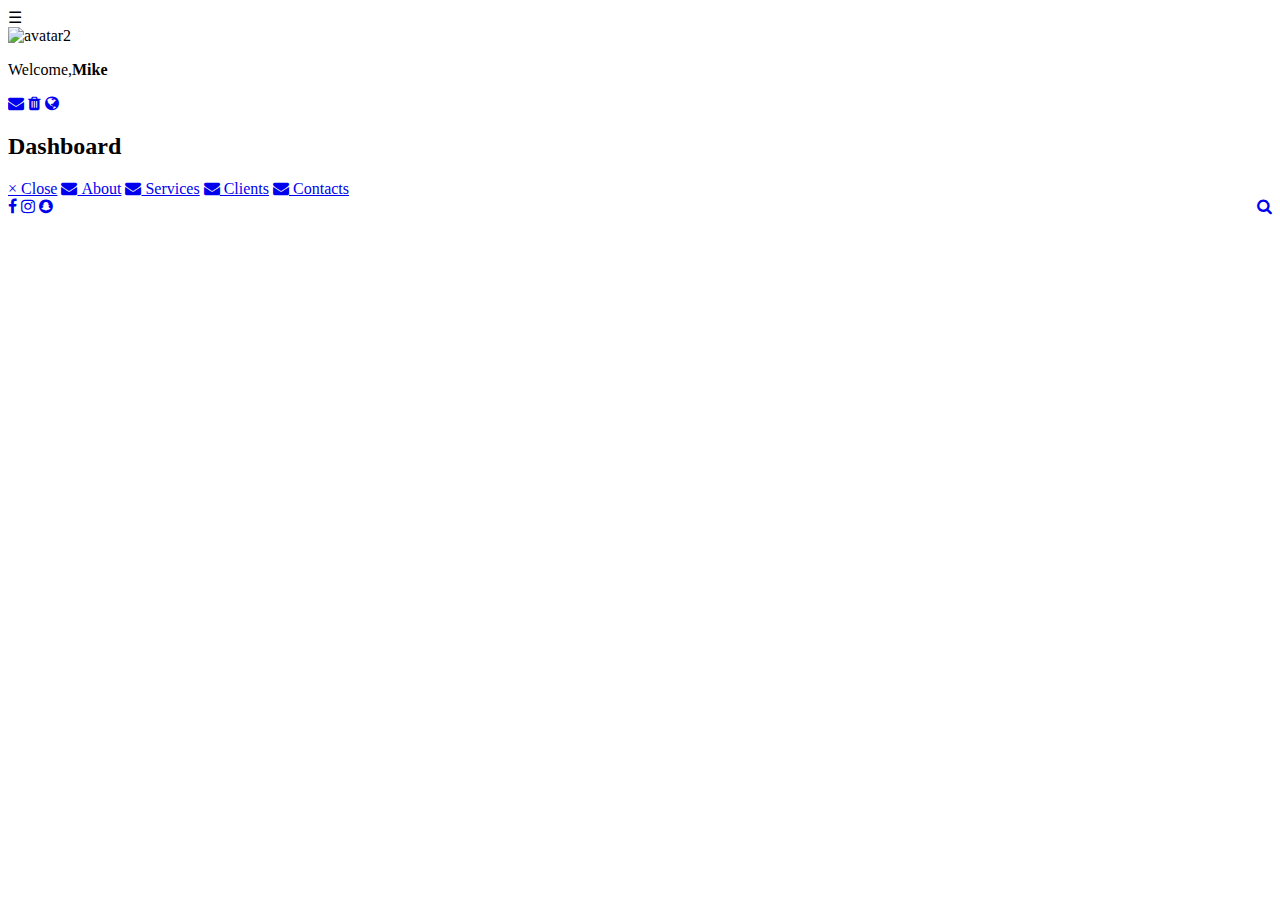
==== Beginner/RWD-Temp/Fashion-Temp/fashion.html @ 9fb071d8 "fashion-temp html file added" ====
<!DOCTYPE html>
<html lang="en">
<head>
    <meta charset="UTF-8">
    <meta http-equiv="X-UA-Compatible" content="IE=edge">
    <meta name="viewport" content="width=device-width, initial-scale=1.0">
    <link rel="stylesheet" href="https://cdnjs.cloudflare.com/ajax/libs/font-awesome/4.7.0/css/font-awesome.min.css">
    <link rel="stylesheet" href="fashion.css">
    <title>My food</title>
</head>
<body>
    <!-- Navbar -->
    <nav>
       <span class="menu-icon"  onclick="openNav()">&#9776; </span>
       <div id="myNav" class="overlay">
        <!-- <a href="javascript:void(0)" class="closebtn" id="clsbtn" onclick="closeNav()">&times;</a> -->
           <div class="overlay-content">
                <div id="profile">
                    <img src="/img/avatar2.png" alt="avatar2">
                    <div class="text"> 
                        <p>Welcome,<strong>Mike</strong></p>
                        <a href="#"><i class="fa fa-envelope"></i></a>
                        <a href="#"><i class="fa fa-trash"></i></a>
                        <a href="#"><i class="fa fa-globe"></i></a>
                    </div>
                </div>
                <h2>Dashboard</h2>
                <div class="dashboard">
        
                    <a href="javascript:void(0)" class="closebtn" id="clsbtn" onclick="closeNav()">&times;&nbsp;Close</a>
                    <a href="#"><i class="fa fa-envelope"></i>&nbsp;About</a>
                    <a href="#"><i class="fa fa-envelope"></i>&nbsp;Services</a>
                    <a href="#"><i class="fa fa-envelope"></i>&nbsp;Clients</a>
                    <a href="#"><i class="fa fa-envelope"></i>&nbsp;Contacts</a>
                </div>
           </div>
       </div> 
       <a href="#"><i class="fa fa-facebook"></i></a>
       <a href="#"><i class="fa fa-instagram"></i></a>
       <a href="#"><i class="fa fa-snapchat"></i></a>
       <a style="float: right;" href="#"><i class="fa fa-search"></i></a>
    </nav>
    <script>
       function openNav() {
           document.getElementById("myNav").style.width="40%";
       }
       function closeNav() {
           document.getElementById("myNav").style.width="0%";
       }
    </script>
</body>
</html>
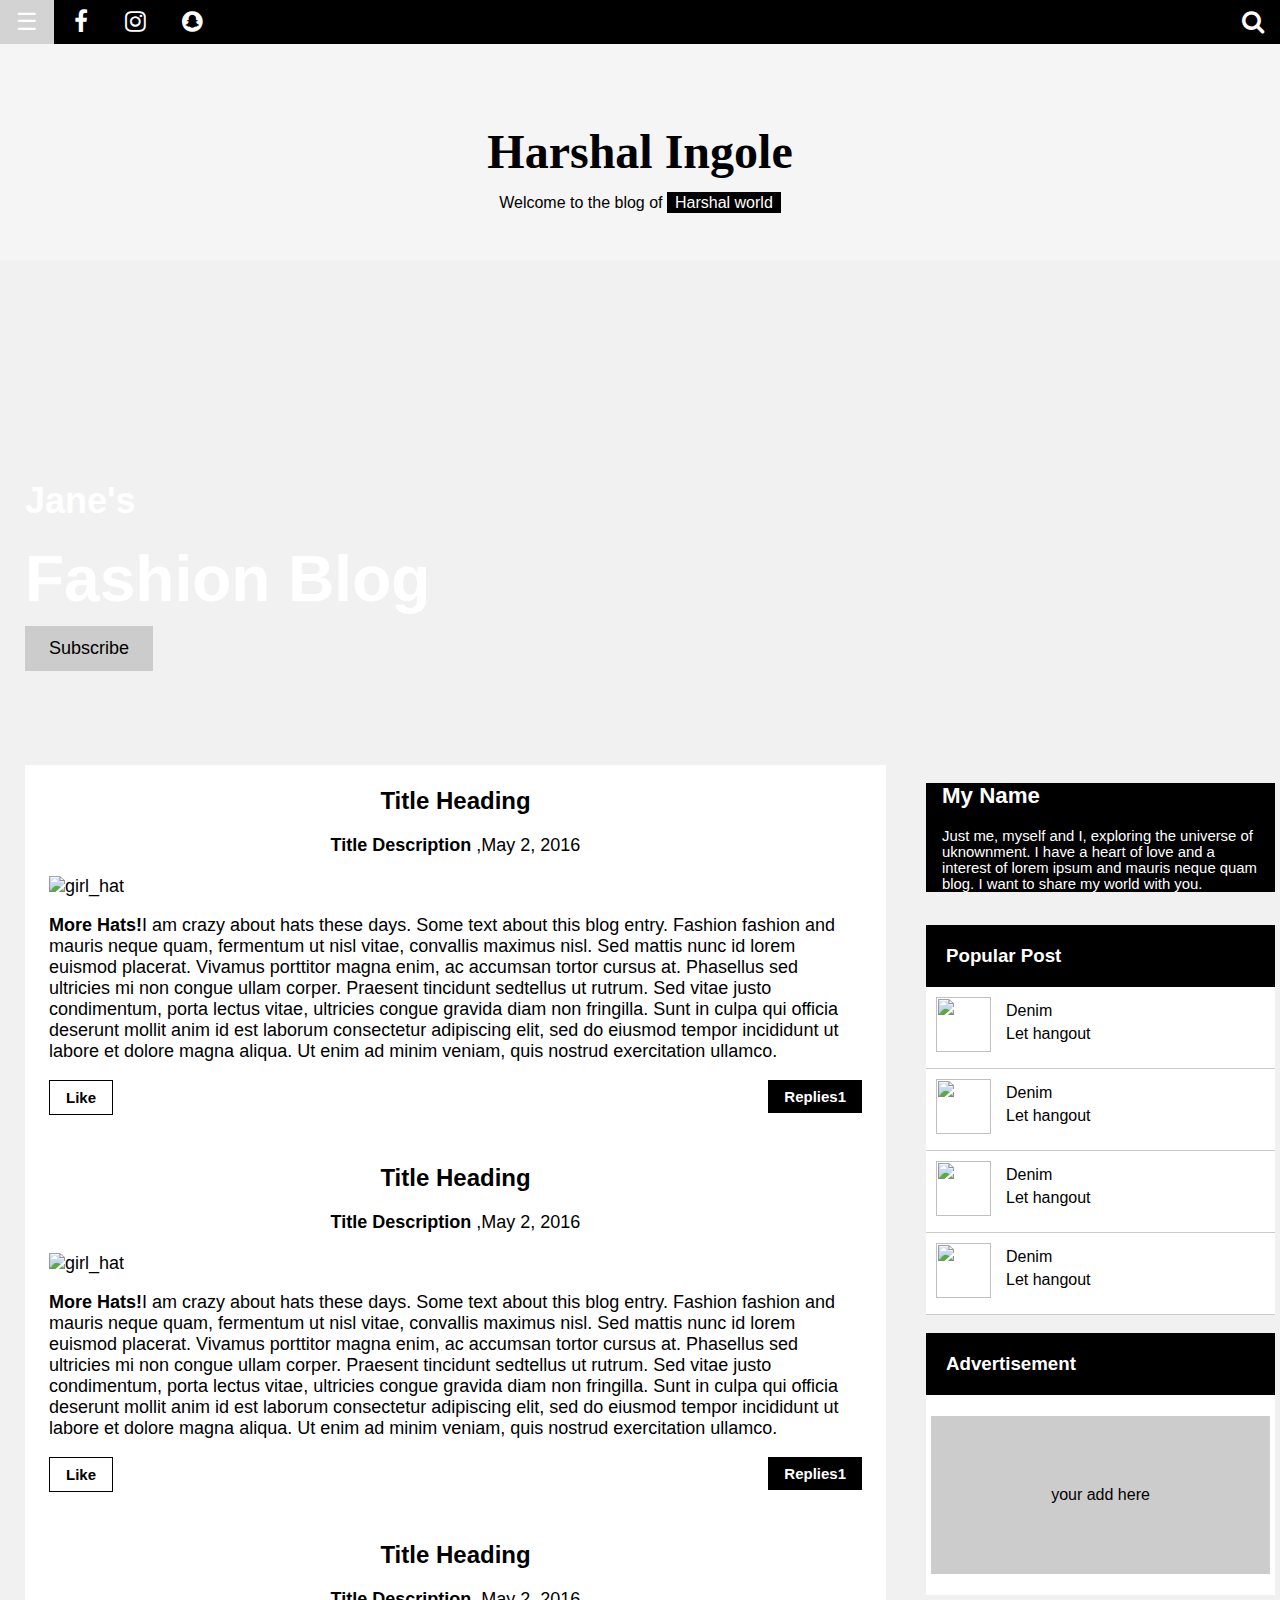
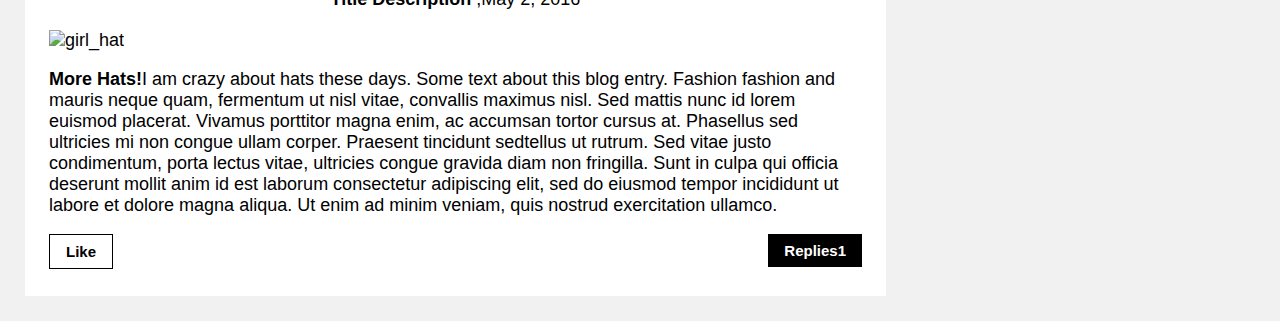
==== commit 2b319909: "modified html file" ====
--- a/Beginner/RWD-Temp/Fashion-Temp/fashion.html
+++ b/Beginner/RWD-Temp/Fashion-Temp/fashion.html
@@ -10,43 +10,165 @@
 </head>
 <body>
     <!-- Navbar -->
-    <nav>
-       <span class="menu-icon"  onclick="openNav()">&#9776; </span>
-       <div id="myNav" class="overlay">
-        <!-- <a href="javascript:void(0)" class="closebtn" id="clsbtn" onclick="closeNav()">&times;</a> -->
-           <div class="overlay-content">
-                <div id="profile">
-                    <img src="/img/avatar2.png" alt="avatar2">
-                    <div class="text"> 
-                        <p>Welcome,<strong>Mike</strong></p>
-                        <a href="#"><i class="fa fa-envelope"></i></a>
-                        <a href="#"><i class="fa fa-trash"></i></a>
-                        <a href="#"><i class="fa fa-globe"></i></a>
+    <div id="container">
+        <nav>
+            <span class="menu-icon"  onclick="openNav()">&#9776; </span>
+            <div id="myNav" class="overlay">
+             <!-- <a href="javascript:void(0)" class="closebtn" id="clsbtn" onclick="closeNav()">&times;</a> -->
+                <div class="overlay-content">
+                     <div id="profile">
+                         <img src="/img/avatar2.png" alt="avatar2">
+                         <div class="text"> 
+                             <p>Welcome,<strong>Mike</strong></p>
+                             <a href="#"><i class="fa fa-envelope"></i></a>
+                             <a href="#"><i class="fa fa-trash"></i></a>
+                             <a href="#"><i class="fa fa-globe"></i></a>
+                         </div>
+                     </div>
+                     <h2>Dashboard</h2>
+                     <div class="dashboard">
+                         <a href="javascript:void(0)" class="closebtn" id="clsbtn" onclick="closeNav()">&times;&nbsp;Close</a>
+                         <a href="#"><i class="fa fa-envelope"></i>&nbsp;About</a>
+                         <a href="#"><i class="fa fa-envelope"></i>&nbsp;Services</a>
+                         <a href="#"><i class="fa fa-envelope"></i>&nbsp;Clients</a>
+                         <a href="#"><i class="fa fa-envelope"></i>&nbsp;Contacts</a>
+                     </div>
+                </div>
+            </div> 
+            <a href="#"><i class="fa fa-facebook"></i></a>
+            <a href="#"><i class="fa fa-instagram"></i></a>
+            <a href="#"><i class="fa fa-snapchat"></i></a>
+            <a style="float: right;" href="#"><i class="fa fa-search"></i></a>
+         </nav>
+         <script>
+            function openNav() {
+                document.getElementById("myNav").style.width="40%";
+            }
+            function closeNav() {
+                document.getElementById("myNav").style.width="0%";
+            }
+         </script>
+         <header>
+             <h1>Harshal Ingole</h1>
+             <h6>Welcome to the blog of <span>Harshal world</span></h6>
+         </header>
+         <div class="hero">
+            <h3>Jane's</h3>
+            <h1>Fashion Blog</h1>
+            <button>Subscribe</button>
+         </div>
+         <!-- main sectin html  -->
+         <main id="child-1st">
+              <div class="sec">
+                 <div class="sec1">  <!-- Heading 1 and Img 1 -->
+                    <h1>Title Heading</h1>
+                    <h6><strong>Title Description</strong> ,May 2, 2016<h6>
+                    <img src="/img/girl_hat.jpg" alt="girl_hat">
+                    <p><strong>More Hats!</strong>I am crazy about hats these days. Some text about this blog entry. Fashion fashion and mauris neque quam, fermentum ut nisl vitae, convallis maximus nisl. Sed mattis nunc id lorem euismod placerat. Vivamus porttitor magna enim, ac accumsan tortor cursus at. Phasellus sed ultricies mi non congue ullam corper. Praesent tincidunt sedtellus ut rutrum. Sed vitae justo condimentum, porta lectus vitae, ultricies congue gravida diam non fringilla.
+   
+                       Sunt in culpa qui officia deserunt mollit anim id est laborum consectetur adipiscing elit, sed do eiusmod tempor incididunt ut labore et dolore magna aliqua. Ut enim ad minim veniam, quis nostrud exercitation ullamco.
+                   </p>
+                   <div class="like-reply">
+                       <div  class="like">Like</div>
+                       <div  class="replies" ><a href="javascript:void(0)" ondblclick="closeReplies()" onclick="openReplies()">Replies<span>1</span></a> </div>
+                   </div>
+                   <div id="reply-div">
+                       <img src="/img/avatar_smoke.jpg" alt="">
+                       <div>
+                           <h3>George May 3, 2015, 6:32 PM</h3>
+                           <h5>Great blog post! Following</h5>
+                       </div>
+                   </div>
+                 </div>
+                 <div class="sec1">  <!-- Heading 2 and Img 2 -->
+                    <h1>Title Heading</h1>
+                    <h6><strong>Title Description</strong> ,May 2, 2016<h6>
+                    <img src="/img/man_hat.jpg" alt="girl_hat">
+                    <p><strong>More Hats!</strong>I am crazy about hats these days. Some text about this blog entry. Fashion fashion and mauris neque quam, fermentum ut nisl vitae, convallis maximus nisl. Sed mattis nunc id lorem euismod placerat. Vivamus porttitor magna enim, ac accumsan tortor cursus at. Phasellus sed ultricies mi non congue ullam corper. Praesent tincidunt sedtellus ut rutrum. Sed vitae justo condimentum, porta lectus vitae, ultricies congue gravida diam non fringilla.
+   
+                       Sunt in culpa qui officia deserunt mollit anim id est laborum consectetur adipiscing elit, sed do eiusmod tempor incididunt ut labore et dolore magna aliqua. Ut enim ad minim veniam, quis nostrud exercitation ullamco.
+                   </p>
+                   <div class="like-reply">
+                       <div  class="like">Like</div>
+                       <div  class="replies" ><a href="javascript:void(0)" ondblclick="closeReplies()" onclick="openReplies()">Replies<span>1</span></a> </div>
+                   </div>
+                   <div id="reply-div">
+                       <img src="/img/avatar_smoke.jpg" alt="">
+                       <div>
+                           <h3>George May 3, 2015, 6:32 PM</h3>
+                           <h5>Great blog post! Following</h5>
+                       </div>
+                   </div>
+                 </div>
+                 <div class="sec1">  <!-- Heading 3 and Img 3 -->
+                    <h1>Title Heading</h1>
+                    <h6><strong>Title Description</strong> ,May 2, 2016<h6>
+                    <img src="/img/runway.jpg" alt="girl_hat">
+                    <p><strong>More Hats!</strong>I am crazy about hats these days. Some text about this blog entry. Fashion fashion and mauris neque quam, fermentum ut nisl vitae, convallis maximus nisl. Sed mattis nunc id lorem euismod placerat. Vivamus porttitor magna enim, ac accumsan tortor cursus at. Phasellus sed ultricies mi non congue ullam corper. Praesent tincidunt sedtellus ut rutrum. Sed vitae justo condimentum, porta lectus vitae, ultricies congue gravida diam non fringilla.
+   
+                       Sunt in culpa qui officia deserunt mollit anim id est laborum consectetur adipiscing elit, sed do eiusmod tempor incididunt ut labore et dolore magna aliqua. Ut enim ad minim veniam, quis nostrud exercitation ullamco.
+                   </p>
+                   <div class="like-reply">
+                       <div  class="like">Like</div>
+                       <div  class="replies" ><a href="javascript:void(0)" ondblclick="closeReplies()" onclick="openReplies()">Replies<span>1</span></a> </div>
+                   </div>
+                   <div id="reply-div">
+                       <img src="/img/avatar_smoke.jpg" alt="">
+                       <div>
+                           <h3>George May 3, 2015, 6:32 PM</h3>
+                           <h5>Great blog post! Following</h5>
+                       </div>
+                   </div>
+                 </div>
+                </div>   
+
+             <script>
+                function openReplies() {
+                   document.getElementById("reply-div").style.display="block";
+                }
+                function closeReplies() {
+                  document.getElementById("reply-div").style.display="none";
+                }
+            </script>
+            
+            <div class="sec" >
+                
+                <div class="sec2">
+                    <div>
+                        <img src="/img/avatar_girl2 (1).jpg" alt="">
+                    </div>
+                    <div class="text">
+                        <h2>My Name</h2>
+                        <p>Just me, myself and I, exploring the universe of uknownment. I have a heart of love and a interest of lorem ipsum and mauris neque quam blog. I want to share my world with you.</p>
                     </div>
                 </div>
-                <h2>Dashboard</h2>
-                <div class="dashboard">
-        
-                    <a href="javascript:void(0)" class="closebtn" id="clsbtn" onclick="closeNav()">&times;&nbsp;Close</a>
-                    <a href="#"><i class="fa fa-envelope"></i>&nbsp;About</a>
-                    <a href="#"><i class="fa fa-envelope"></i>&nbsp;Services</a>
-                    <a href="#"><i class="fa fa-envelope"></i>&nbsp;Clients</a>
-                    <a href="#"><i class="fa fa-envelope"></i>&nbsp;Contacts</a>
+                <br>
+                <h3  class="sec2-h3">Popular Post</h3> 
+                <div class="img-text">
+                    <img src="/img/avatar_smoke.jpg" alt="">
+                    <span><p>Denim</p> <p>Let hangout</p></span>
+                </div> 
+                <div class="img-text">
+                    <img src="/img/avatar_smoke.jpg" alt="">
+                    <span><p>Denim</p> <p>Let hangout</p></span>
+                </div> 
+                <div class="img-text">
+                    <img src="/img/avatar_smoke.jpg" alt="">
+                    <span><p>Denim</p> <p>Let hangout</p></span>
+                </div> 
+                <div class="img-text">
+                    <img src="/img/avatar_smoke.jpg" alt="">
+                    <span><p>Denim</p> <p>Let hangout</p></span>
+                </div> 
+                <br>
+                <h3  class="sec2-h3">Advertisement</h3> 
+                <div class="adv">
+                    <p>your add here</p>
                 </div>
-           </div>
-       </div> 
-       <a href="#"><i class="fa fa-facebook"></i></a>
-       <a href="#"><i class="fa fa-instagram"></i></a>
-       <a href="#"><i class="fa fa-snapchat"></i></a>
-       <a style="float: right;" href="#"><i class="fa fa-search"></i></a>
-    </nav>
-    <script>
-       function openNav() {
-           document.getElementById("myNav").style.width="40%";
-       }
-       function closeNav() {
-           document.getElementById("myNav").style.width="0%";
-       }
-    </script>
+            </div>
+
+         </main>
+    </div>
+    
 </body>
 </html>--- a/Beginner/RWD-Temp/Fashion-Temp/fashion.css
+++ b/Beginner/RWD-Temp/Fashion-Temp/fashion.css
@@ -0,0 +1,312 @@
+* {
+    box-sizing: border-box;
+}
+body {
+    margin: 0;
+    padding: 0;
+    font-family: 'Lato', sans-serif;
+    background-color: whitesmoke;
+}
+nav {
+    background-color: black;
+    /* width: 100%; */
+    margin: 0;
+    padding: 0  ;
+    z-index: 1;
+    /* overflow: hidden; */
+}
+
+nav .menu-icon, nav a {
+    display: inline-block;
+    font-size: 1.5em;
+    cursor: pointer;
+    color: white;
+    padding: 8px 16px;
+    margin-top: 0;
+}
+nav .menu-icon:hover, nav a:hover {
+    background-color: lightgray;
+}
+
+/* Overlay css */
+.overlay {
+    height: 100%;
+    width: 0;
+    position: fixed;
+    z-index: 3;
+    top: 0%;
+    left: 0%;
+    background-color: rgb(0, 0, 0);
+    background-color: rgb(0, 0, 0, 0.9);
+    overflow-x: hidden;
+    transition: 0.5s;
+}
+
+.overlay-content {
+    position: relative;
+    width: 100%;
+    top: 3%;
+    margin-top: 1.8em;
+    text-align: center;
+}
+
+#profile{   /* profile div css */
+    display: flex;
+    flex-flow: row wrap;
+    justify-content: center;
+    width: 100%;
+    padding: 15px;
+    background-color: white;
+    border: 2px solid lightgray;
+}
+#profile  img {
+   
+   flex-basis: 30%;
+   padding: 10px;
+   width: 30%;
+   border-radius: 50%;
+   margin-right: 20px;
+}
+#profile .text a {
+    display: inline-block;
+    font-size: 1em;
+    cursor: pointer;
+    color: black;
+    padding: 5px 10px;
+    margin-top: 0;
+}
+/* dashboard css */
+
+.overlay-content h2 {
+    text-align: center;
+    color: black;
+    background-color: white;
+    font-size: 1.4em;
+    margin: 0;
+    padding: 5px;
+    border: 2px solid lightgray;
+
+}
+
+
+/* #profile > div > img {
+    width: 100%;
+} */
+
+.overlay-content .dashboard a {
+    display: block;
+    text-align: left;
+    text-decoration: none;
+    padding: 8px;
+    font-size: 1.3em;
+    color: #818181;
+    transition: 0.3s;
+}
+.overlay .closebtn:hover, .overlay .closebtn:focus {
+    color: #f1f1f1;
+    background-color: black;
+}
+/* overlay ---img  */
+
+/* @media only screen and (min-width: 700px){
+    nav .menu-icon {
+        display: none;
+    }  
+}
+@media only screen and (max-width: 500px){
+    nav .menu-icon {
+        display: inline-block;
+    }  
+} */
+
+#container {
+    z-index: 2;
+    display: grid;
+    grid-template-columns: 1fr;
+    background-color: #F1F1F1;
+}
+/* Header section css */
+header {
+    padding: 48px 16px;
+    background-color: whitesmoke;
+    display: flex;
+    flex-flow: column nowrap;
+    justify-content: center;
+    align-items: center;
+}
+header h1 {
+    font-family: open sans-serif;
+    font-size: 48px;
+    font-weight: 900;
+    margin-bottom: 15px;
+    color: black;
+}
+header h6 {
+    margin: 0px;
+    font-size: 16px;
+    font-weight: 530;
+}
+header h6 span {
+    background-color: black;
+    color: white;
+    padding: 2px 8px;
+}
+.hero {
+    padding: 200px 25px;
+    width: 100%;
+    height: 30em;
+    background: url(/img/jane.jpg) center/cover;
+}
+.hero h3, h1{
+    color: white;
+}
+.hero>h3{
+    font-size: 36px;
+    margin: 20px 0px;
+}
+.hero>h1 {
+    font-size: 64px;
+    margin: 0;
+}
+.hero button {
+    font-size: 18px;
+    text-align: center;
+    background-color: #cccccc;
+    padding: 12px 24px;
+    border: none;
+    margin-top: 10px;
+    
+}
+/* main section css ------------------- */
+
+#child-1st {
+    box-sizing: border-box;
+    display: grid;
+    grid-template-columns: 70% 30%;
+    grid-gap: 30px;
+    margin: 25px;
+    /* overflow: hidden; */
+}
+@media only screen and (max-width: 700px){
+    #child-1st {
+        grid-template-columns: 1fr;
+    }
+}
+
+#child-1st .sec1 {  /* section 1 css */
+    display: flex;
+    flex-flow: column nowrap;
+    justify-content: center;
+    align-items: center;
+    padding: 12px 24px;
+    background-color: white;
+    
+}
+
+.sec1 h1,.sec1 h6{  /* section 1 css h1 & h6 */
+    font-size: 24px;
+    margin: 10px 0px;
+    color: black;
+}
+.sec1 h6 {
+    font-size: 18px;
+    font-weight: 400;
+}
+.sec1 img {  /* section 1 css img */
+    width: 100%;   
+}
+.like-reply, #reply-div { /* section 1 -- like and reply div */
+    display: inline-block;
+    width: 100%;
+}
+.like-reply .like, .like-reply .replies  { /* section 1 -- like & relpy button */
+    font-size: 15px;
+    font-weight: bold;
+    padding: 8px 16px;
+    cursor: pointer;
+} 
+.like-reply >.like:hover, .like-reply> .replies:hover { /* section 1 --like & reply on hover */
+    background-color: #cccccc;
+} 
+.like-reply .like { /* section 1 --like btn */
+    float: left;
+    border: 1px solid black;
+    
+}
+.like-reply .replies  { /* section 1 --replies btn */
+    float: right;
+    background-color: black;
+    
+}
+.like-reply .replies a {
+    color: white;
+    text-decoration: none;
+}
+
+#reply-div {
+    border-top: 1px solid #cccccc;
+    margin-top: 15px;
+    display: none;
+}
+#reply-div>img {
+    width: 90px;
+    height: 100px;
+    float: left;
+    margin-top: 20px;
+    margin-right: 30px;
+}  
+.sec2, .sec2-h3,.img-text, .adv {
+    margin: 0px 10px 0px 10px;
+}
+
+.sec2 div img {  /* sec2 1st section */
+    width: 100%;
+    background-color: black;
+}
+.sec2 .text {
+    background-color: black;
+    margin: 0;
+    color: white;
+    padding: 0px 16px;
+    font-size: 0.93em;
+
+}
+.text h2, .text p {
+    margin-top: 0;
+}
+.sec2-h3 {
+    background-color: black;
+    color: white;
+    padding: 20px;
+    
+}
+.img-text {
+    background-color: white;
+    padding: 10px;
+    height: 82px;
+    border-bottom: 1px solid #cccccc;
+}
+.img-text img {
+    width: 55px;
+    height: 55px;
+    float: left;
+    margin-right: 15px;
+}
+.img-text span {
+}
+.img-text p {
+    margin: 5px;
+}
+.adv {
+    background-color: white;
+    padding: 5px;
+    
+}
+.adv>p {
+    text-align: center;
+    vertical-align: center;
+    padding: 70px;
+    background-color: #cccccc;
+}
+
+
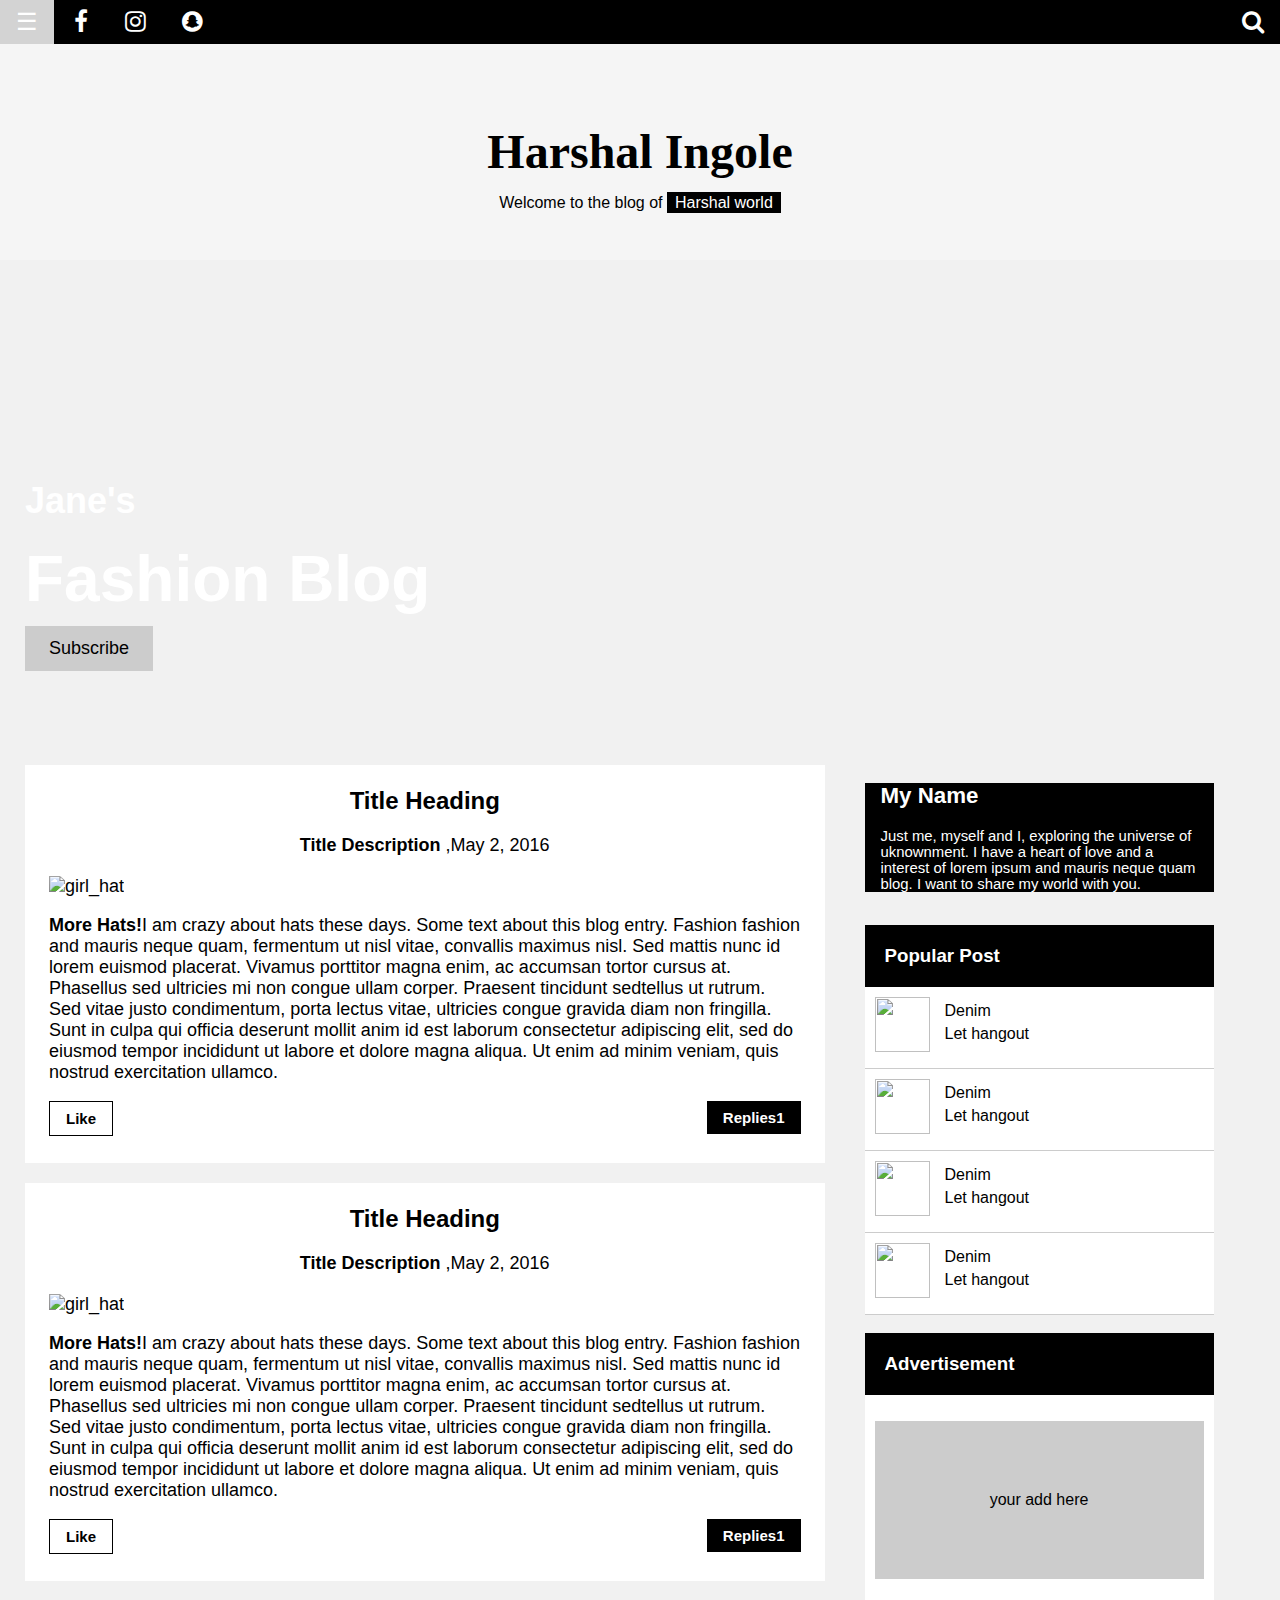
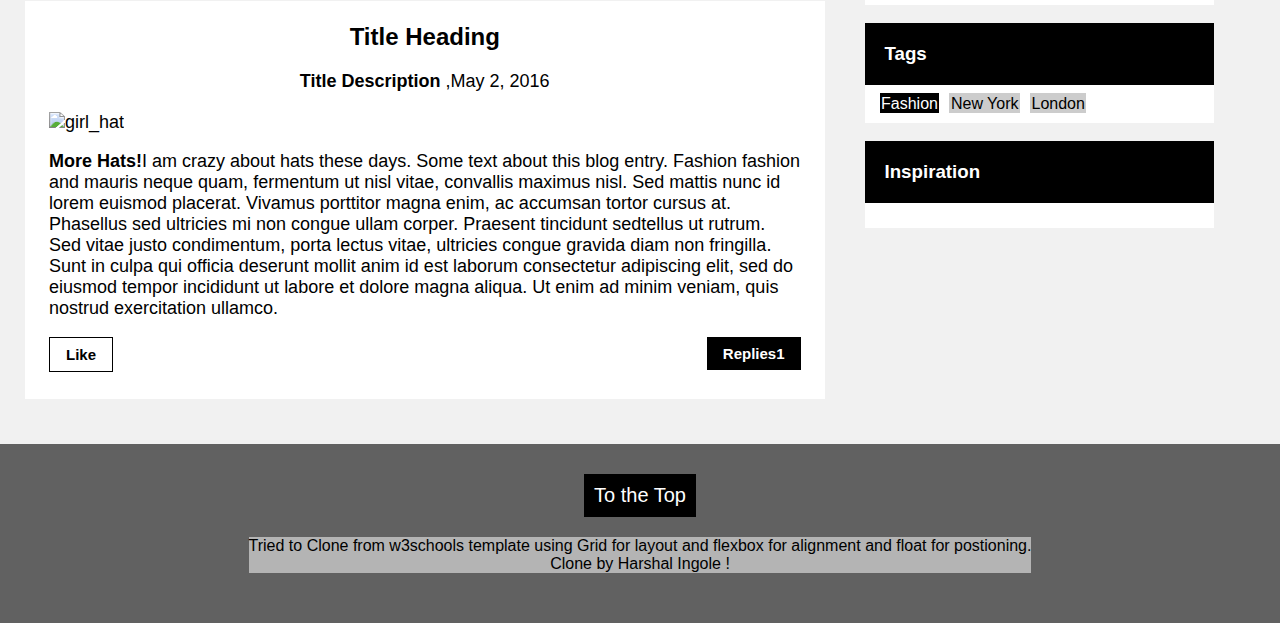
==== commit 1960e198: "mdified Fashion-Temp html & css file" ====
--- a/Beginner/RWD-Temp/Fashion-Temp/fashion.html
+++ b/Beginner/RWD-Temp/Fashion-Temp/fashion.html
@@ -149,11 +149,11 @@
                     <span><p>Denim</p> <p>Let hangout</p></span>
                 </div> 
                 <div class="img-text">
-                    <img src="/img/avatar_smoke.jpg" alt="">
+                    <img src="/img/bandmember.jpg" alt="">
                     <span><p>Denim</p> <p>Let hangout</p></span>
                 </div> 
                 <div class="img-text">
-                    <img src="/img/avatar_smoke.jpg" alt="">
+                    <img src="/img/workshop.jpg" alt="">
                     <span><p>Denim</p> <p>Let hangout</p></span>
                 </div> 
                 <div class="img-text">
@@ -165,9 +165,27 @@
                 <div class="adv">
                     <p>your add here</p>
                 </div>
+                <br>
+                <h3  class="sec2-h3">Tags</h3> 
+                <div id="tag">
+                    <span id="tag-1">Fashion</span><span class="tags">New York</span><span class="tags">London</span>
+                </div>
+                <br>
+                <h3  class="sec2-h3">Inspiration</h3>
+                <div class="insp">
+                    <img src="/img/jeans.jpg" alt="">
+                    <img src="/img/avatar_hat.jpg" alt="">
+                    <img src="/img/team1.jpg" alt="">
+                    <img src="/img/team4.jpg" alt="">
+                </div>
             </div>
-
          </main>
+         <footer>
+              <a href="#container">To the Top</a> 
+             <div>
+                Tried to Clone from w3schools template using Grid for layout and flexbox for alignment and float for postioning.<br>Clone by Harshal Ingole !
+             </div>
+         </footer>
     </div>
     
 </body>
--- a/Beginner/RWD-Temp/Fashion-Temp/fashion.css
+++ b/Beginner/RWD-Temp/Fashion-Temp/fashion.css
@@ -182,7 +182,7 @@
 #child-1st {
     box-sizing: border-box;
     display: grid;
-    grid-template-columns: 70% 30%;
+    grid-template-columns: 65% 30%;
     grid-gap: 30px;
     margin: 25px;
     /* overflow: hidden; */
@@ -200,7 +200,7 @@
     align-items: center;
     padding: 12px 24px;
     background-color: white;
-    
+    margin-bottom: 20px;  
 }
 
 .sec1 h1,.sec1 h6{  /* section 1 css h1 & h6 */
@@ -255,7 +255,7 @@
     margin-top: 20px;
     margin-right: 30px;
 }  
-.sec2, .sec2-h3,.img-text, .adv {
+.sec2, .sec2-h3,.img-text, .adv , #tag, .inspi{
     margin: 0px 10px 0px 10px;
 }
 
@@ -285,6 +285,9 @@
     padding: 10px;
     height: 82px;
     border-bottom: 1px solid #cccccc;
+}
+.img-text:hover {
+    background-color: #cccccc;
 }
 .img-text img {
     width: 55px;
@@ -292,14 +295,13 @@
     float: left;
     margin-right: 15px;
 }
-.img-text span {
-}
+
 .img-text p {
     margin: 5px;
 }
-.adv {
-    background-color: white;
-    padding: 5px;
+.adv, #tag, .inspi{
+    background-color: white;
+    padding: 10px;
     
 }
 .adv>p {
@@ -308,5 +310,47 @@
     padding: 70px;
     background-color: #cccccc;
 }
-
-
+#tag-1 {
+    background-color: black;
+    color: white;
+    padding: 1.5px;
+    margin: 5px;
+}
+#tag>.tags  {
+    background-color: #cccccc;
+    padding: 1.5px;
+    margin: 5px;
+}
+.insp {
+    padding: 10px;
+    margin: 0px 10px 10px 10px;
+    background-color: white;
+    display: grid;
+    grid-template-columns: 1fr 1fr;
+    grid-gap: 5px;
+}
+.insp img  {
+    width: 100%;
+}
+footer {
+    background-color: #616161;
+    padding: 30px 20px;
+    display: flex;
+    flex-flow: column wrap;
+    justify-content: center;
+    align-items: center;
+}
+footer>a {
+    background-color: black;
+    color: white;
+    padding: 10px;
+    font-size: 20px;
+    text-decoration: none;
+}
+footer>div {
+    text-align: center;
+    margin: 20px;
+    font-size: 1em;
+    background-color: rgb(180, 180, 180);
+}
+
